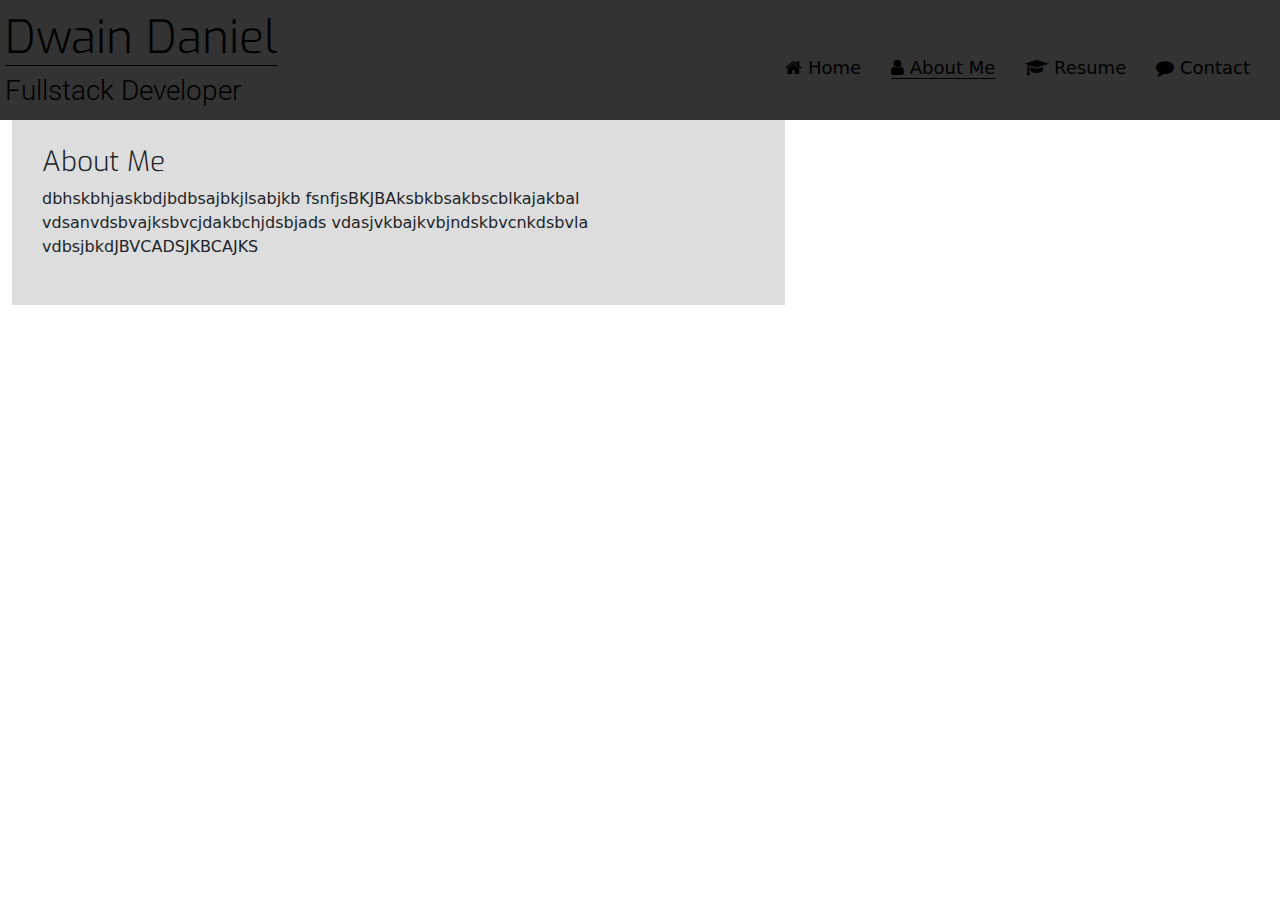
==== about.html @ b36ed906 "creating my index page sections" ====
<!DOCTYPE html>
<html lang="en">
<head>
    <meta charset="UTF-8">
    <meta name="viewport" content="width=device-width, initial-scale=1.0">
    <link rel="stylesheet" href="https://stackpath.bootstrapcdn.com/bootstrap/5.0.0-alpha1/css/bootstrap.min.css" type="text/css">
    <link rel="stylesheet" href="https://stackpath.bootstrapcdn.com/font-awesome/4.7.0/css/font-awesome.min.css" type="text/css">
    <link rel="stylesheet" href="assets/css/style.css">
    <title>Dwain Daniel</title>
</head>
<body>
    <header>
        <nav class="heading">
            <a class="logo" href="index.html">
                <h2 class="name">Dwain Daniel</h2>
                <h6 class="title">Fullstack Developer</h6>
            </a>
                    <ul class="menucontainer">
                        <li>
                            <a href="contact.html"><i class="fa fa-comment" aria-hidden="true"></i> Contact</a>
                        </li>
                        <li>
                            <a href="resume.html"><i class="fa fa-graduation-cap" aria-hidden="true"></i> Resume</a>    
                        </li>
                        <li>
                            <a class="active" href="about.html"><i class="fa fa-user"></i> About Me</a>
                        </li>
                        <li>
                            <a href="index.html"><i class="fa fa-home" aria-hidden="true"></i> Home</a>
                        </li>
                    </ul>                               
        </nav>
    </header>
    <section class="container-fluid">
            <div class="row row-table">
                <div class="col-md-8 bg-color-about-me section-column">
                    <div class="row">
                        <div class="col">
                            <h3 class="section-heading">About Me</h3>
                            <p>dbhskbhjaskbdjbdbsajbkjlsabjkb
                            fsnfjsBKJBAksbkbsakbscblkajakbal
                            vdsanvdsbvajksbvcjdakbchjdsbjads
                            vdasjvkbajkvbjndskbvcnkdsbvla
                            vdbsjbkdJBVCADSJKBCAJKS</p>
                        </div>
                    </div>
                </div>
            </div>
    </section>    
</body>
</html>
---- assets/css/style.css ----
@import url('https://fonts.googleapis.com/css?family=Exo:ital,wght@0,100;0,200;0,300;0,400;0,500;0,600;0,700;1,100;1,200;1,300;1,400;1,500;1,600;1,700&display=swap');
@import url('https://fonts.googleapis.com/css2?family=Roboto:ital,wght@0,100;0,300;0,400;0,500;0,700;1,100;1,300;1,400;1,500;1,700&display=swap');

*{
    margin: 0;
    padding: 0;
    border: 0;
}
/*-------colours*/
.bg-color-header{
    background-color: #333333;
}


/*-------Heading*/
header{
    margin:0;
}

.heading {
    min-height: 120px;
    background-color: #333333; 
    margin-top: 0px;
    padding-top: 5px;
}

.logo {
    float: left;
    font-family: "Exo", sans-serif;
    text-decoration: none;
    color: black;
    margin-left: 5px;
}

.name{
    font-family: "Exo", sans-serif;
    font-weight: 300;
    font-size: 46px;
    margin-top: 5px; 
    border-bottom: 1px solid black;
    color: black;
}

.title{
    font-family: "Roboto", sans-serif;
    font-weight: 300;
    font-size: 28px;
    margin-top: 0px;
    margin-bottom: 0px;
    color: black;
}

.menucontainer li{
    float: right;
    margin-right: 30px;
    list-style-type: none;
    margin-top: 25px;
    margin-bottom: 20px;
    font-size: 18px;
    display: inline-block
}

.menucontainer a {
    text-decoration: none;
    color: black;
}

.menucontainer{
    line-height: 75px;
}

.menucontainer a:hover {
    border-bottom: 1px solid black;
}

.active {
    border-bottom: 1px solid black;
}

 
/*-------Heading*/
.background{
    background-image: url(...images/big1.jpg);
    background-position: center;
}

/*------------------------------------------------------About me*/

/*--------Colours*/
.bg-color-about-me{
    background-color: #dddddd;
}

.bg-color-personal-info{
    background-color: blue;
}
/*-----[---heading*/
.section-heading{
    font-family: "Exo", sans-serif;
    font-weight: 300;
    margin-top: 25px;
}

.row-table{
    display: table;
}

.section-column {
    display: table-cell;
    padding: 0 30px 30px;
}
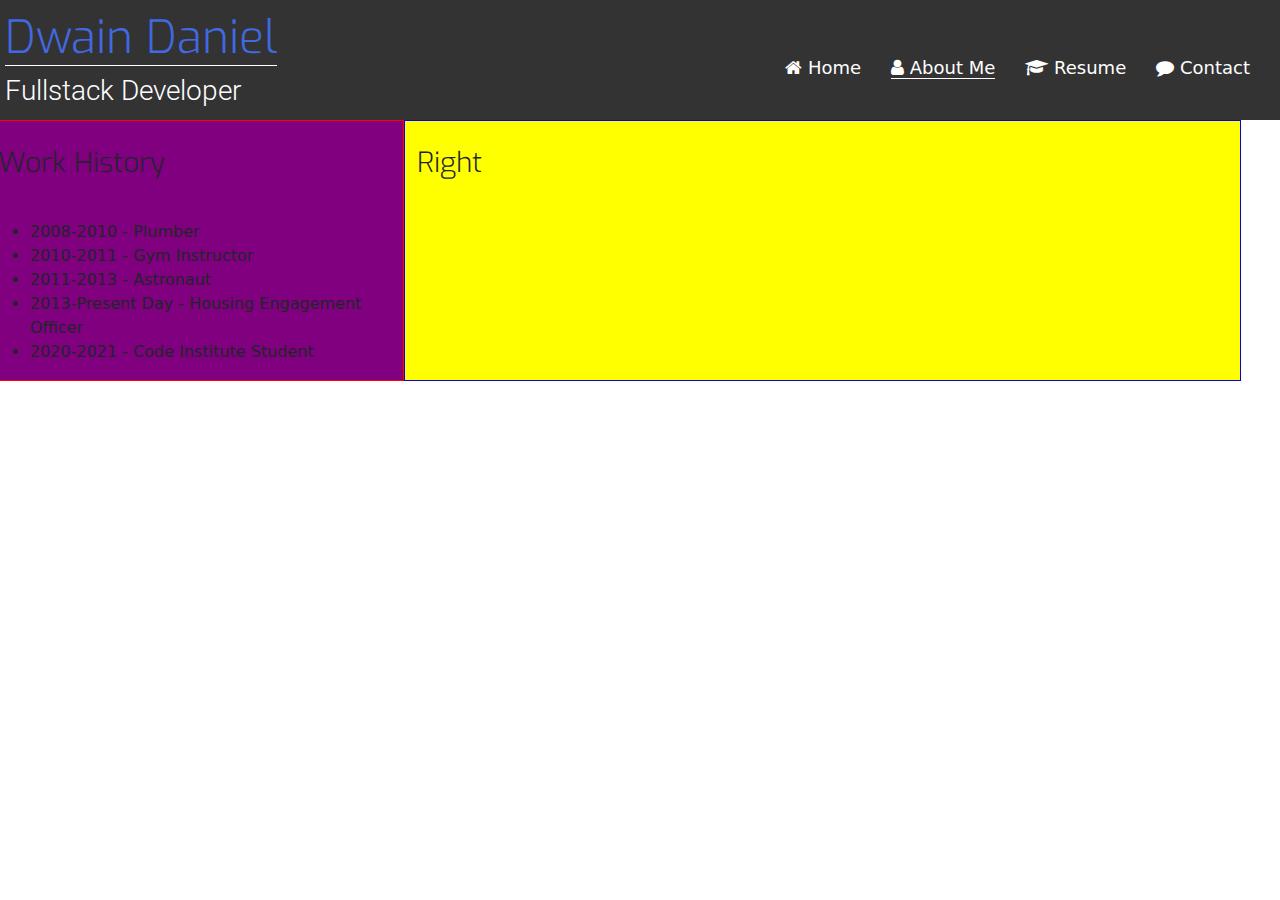
==== commit e40c9c03: "Adding Divs for content on about me page" ====
--- a/about.html
+++ b/about.html
@@ -32,20 +32,22 @@
         </nav>
     </header>
     <section class="container-fluid">
-            <div class="row row-table">
-                <div class="col-md-8 bg-color-about-me section-column">
-                    <div class="row">
-                        <div class="col">
-                            <h3 class="section-heading">About Me</h3>
-                            <p>dbhskbhjaskbdjbdbsajbkjlsabjkb
-                            fsnfjsBKJBAksbkbsakbscblkajakbal
-                            vdsanvdsbvajksbvcjdakbchjdsbjads
-                            vdasjvkbajkvbjndskbvcnkdsbvla
-                            vdbsjbkdJBVCADSJKBCAJKS</p>
-                        </div>
-                    </div>
-                </div>
-            </div>
+        <div class="row no-gutters col-12">
+            <div class="col-md-4 left-div">
+                <h3 class="section-heading">Work History</h3>
+                    <ul>
+                        <li>2008-2010 - Plumber</li>
+                        <li>2010-2011 - Gym Instructor</li>
+                        <li>2011-2013 - Astronaut</li>
+                        <li>2013-Present Day - Housing Engagement Officer</li>
+                        <li>2020-2021 - Code Institute Student</li>
+       </ul>
+   </div>
+   <div class="col-md-8 right-div">
+       <h3 class="section-heading">Right</h3>
+   </div>
+</div>
+           
     </section>    
 </body>
-</html>+</html> --- a/assets/css/style.css
+++ b/assets/css/style.css
@@ -37,8 +37,8 @@
     font-weight: 300;
     font-size: 46px;
     margin-top: 5px; 
-    border-bottom: 1px solid black;
-    color: black;
+    border-bottom: 1px solid #ffffff;
+    color: royalblue;
 }
 
 .title{
@@ -47,7 +47,7 @@
     font-size: 28px;
     margin-top: 0px;
     margin-bottom: 0px;
-    color: black;
+    color: #ffffff
 }
 
 .menucontainer li{
@@ -62,7 +62,7 @@
 
 .menucontainer a {
     text-decoration: none;
-    color: black;
+    color: #ffffff
 }
 
 .menucontainer{
@@ -70,19 +70,16 @@
 }
 
 .menucontainer a:hover {
-    border-bottom: 1px solid black;
+    border-bottom: 1px solid #ffffff;
 }
 
 .active {
-    border-bottom: 1px solid black;
+    border-bottom: 1px solid #ffffff;
 }
 
  
 /*-------Heading*/
-.background{
-    background-image: url(...images/big1.jpg);
-    background-position: center;
-}
+
 
 /*------------------------------------------------------About me*/
 
@@ -91,21 +88,25 @@
     background-color: #dddddd;
 }
 
-.bg-color-personal-info{
-    background-color: blue;
-}
 /*-----[---heading*/
-.section-heading{
+.section-heading {
     font-family: "Exo", sans-serif;
     font-weight: 300;
     margin-top: 25px;
+    margin-bottom: 40px;
+    float: center;
 }
 
-.row-table{
-    display: table;
+.left-div {
+    border: 1px solid red;
+    background-color: purple;
+    margin-left: -15px;
+    margin-top: -5px;
 }
 
-.section-column {
-    display: table-cell;
-    padding: 0 30px 30px;
+.right-div {
+    border: 1px solid blue;
+    background-color: yellow;
+    margin-right: -45px;
+    margin-top: -5px;
 }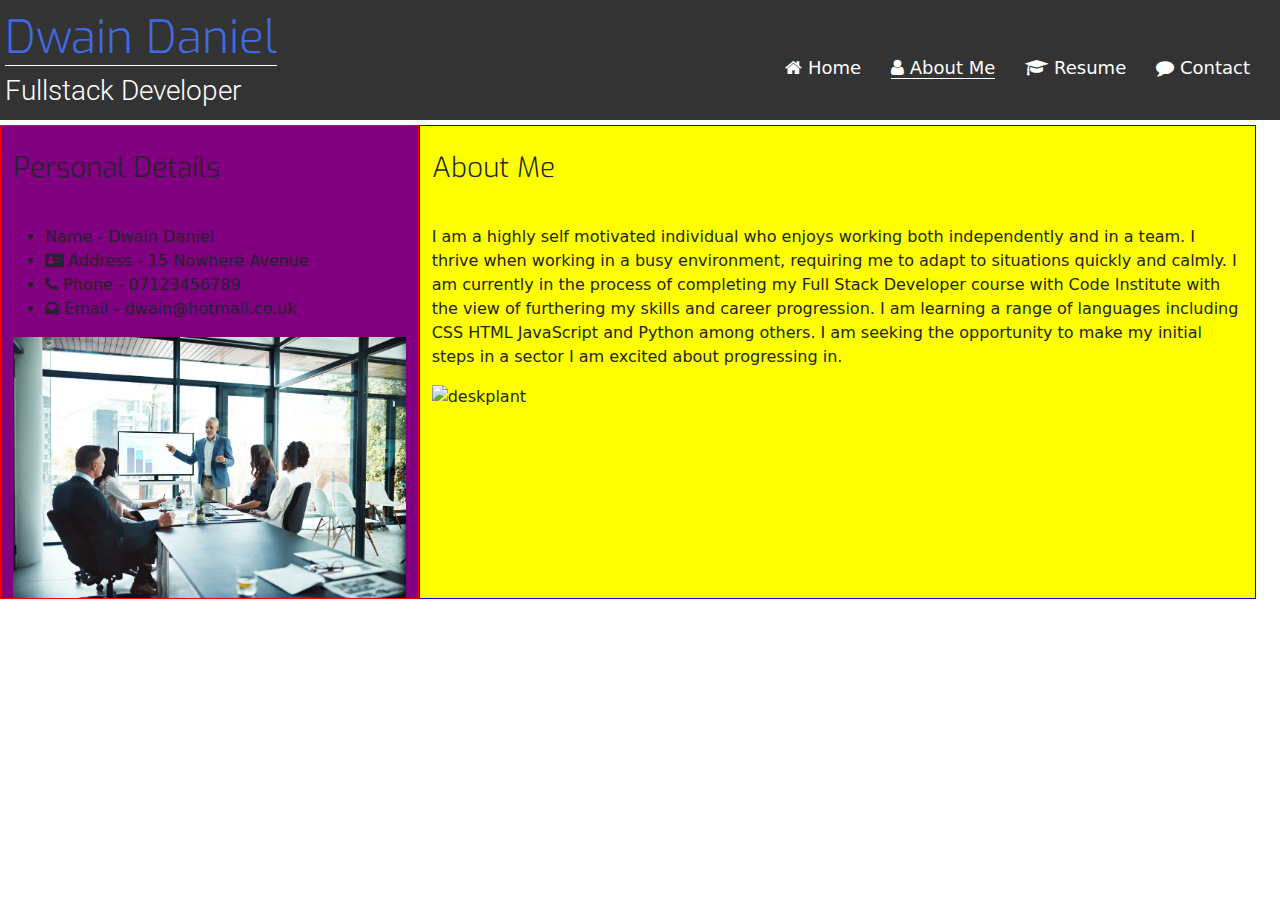
==== commit 2a4d7435: "Applied background images and links" ====
--- a/about.html
+++ b/about.html
@@ -1,53 +1,76 @@
 <!DOCTYPE html>
 <html lang="en">
-<head>
-    <meta charset="UTF-8">
-    <meta name="viewport" content="width=device-width, initial-scale=1.0">
-    <link rel="stylesheet" href="https://stackpath.bootstrapcdn.com/bootstrap/5.0.0-alpha1/css/bootstrap.min.css" type="text/css">
-    <link rel="stylesheet" href="https://stackpath.bootstrapcdn.com/font-awesome/4.7.0/css/font-awesome.min.css" type="text/css">
-    <link rel="stylesheet" href="assets/css/style.css">
+  <head>
+    <meta charset="UTF-8" />
+    <meta name="viewport" content="width=device-width, initial-scale=1.0" />
+    <link
+      rel="stylesheet"
+      href="https://stackpath.bootstrapcdn.com/bootstrap/5.0.0-alpha1/css/bootstrap.min.css"
+      type="text/css"
+    />
+    <link
+      rel="stylesheet"
+      href="https://stackpath.bootstrapcdn.com/font-awesome/4.7.0/css/font-awesome.min.css"
+      type="text/css"
+    />
+    <link rel="stylesheet" href="assets/css/style.css" />
     <title>Dwain Daniel</title>
-</head>
-<body>
+  </head>
+  <body>
     <header>
-        <nav class="heading">
-            <a class="logo" href="index.html">
-                <h2 class="name">Dwain Daniel</h2>
-                <h6 class="title">Fullstack Developer</h6>
-            </a>
-                    <ul class="menucontainer">
-                        <li>
-                            <a href="contact.html"><i class="fa fa-comment" aria-hidden="true"></i> Contact</a>
-                        </li>
-                        <li>
-                            <a href="resume.html"><i class="fa fa-graduation-cap" aria-hidden="true"></i> Resume</a>    
-                        </li>
-                        <li>
-                            <a class="active" href="about.html"><i class="fa fa-user"></i> About Me</a>
-                        </li>
-                        <li>
-                            <a href="index.html"><i class="fa fa-home" aria-hidden="true"></i> Home</a>
-                        </li>
-                    </ul>                               
-        </nav>
+      <nav class="heading">
+        <a class="logo" href="index.html">
+          <h2 class="name">Dwain Daniel</h2>
+          <h6 class="title">Fullstack Developer</h6>
+        </a>
+        <ul class="menucontainer">
+          <li>
+            <a href="contact.html"
+              ><i class="fa fa-comment" aria-hidden="true"></i> Contact</a
+            >
+          </li>
+          <li>
+            <a href="resume.html"
+              ><i class="fa fa-graduation-cap" aria-hidden="true"></i> Resume</a
+            >
+          </li>
+          <li>
+            <a class="active" href="about.html"
+              ><i class="fa fa-user"></i> About Me</a
+            >
+          </li>
+          <li>
+            <a href="index.html"
+              ><i class="fa fa-home" aria-hidden="true"></i> Home</a
+            >
+          </li>
+        </ul>
+      </nav>
     </header>
     <section class="container-fluid">
-        <div class="row no-gutters col-12">
-            <div class="col-md-4 left-div">
-                <h3 class="section-heading">Work History</h3>
-                    <ul>
-                        <li>2008-2010 - Plumber</li>
-                        <li>2010-2011 - Gym Instructor</li>
-                        <li>2011-2013 - Astronaut</li>
-                        <li>2013-Present Day - Housing Engagement Officer</li>
-                        <li>2020-2021 - Code Institute Student</li>
-       </ul>
-   </div>
-   <div class="col-md-8 right-div">
-       <h3 class="section-heading">Right</h3>
-   </div>
-</div>
-           
-    </section>    
-</body>
-</html> +      <div class="row no-gutters col-12">
+        <div class="col-md-4 left-div">
+          <h3 class="section-heading">Personal Details</h3>
+          <ul class="work-history">
+            <li>Name - Dwain Daniel</li>
+            <li><i class="fa fa-address-card"></i> Address - 15 Nowhere Avenue</li>
+            <li><i class="fa fa-phone"></i> Phone - 07123456789</li>
+            <li><i class="fa fa-inbox"></i> Email - dwain@hotmail.co.uk</li>
+          </ul>
+          <img class="col-12" src="images/office.jpg" alt="office">
+        </div>
+        <div class="col-md-8 right-div">
+          <h3 class="section-heading">About Me</h3>
+          <p>I am a highly self motivated individual who enjoys working both independently and in a team.
+          I thrive when working in a busy environment, requiring me to adapt to situations quickly and calmly.
+          I am currently in the process of completing my Full Stack Developer course with Code Institute with the view of furthering my skills and career progression.
+          I am learning a range of languages including CSS HTML JavaScript and Python among others.
+          I am seeking the opportunity to make my initial steps in a sector I am excited about progressing in.</p>
+          <div>
+            <img class="col-md-12" src="images/big1.jpg" alt="deskplant" />
+          </div>
+        </div>
+      </div>
+    </section>
+  </body>
+</html>
--- a/assets/css/style.css
+++ b/assets/css/style.css
@@ -100,13 +100,29 @@
 .left-div {
     border: 1px solid red;
     background-color: purple;
-    margin-left: -15px;
-    margin-top: -5px;
 }
 
 .right-div {
     border: 1px solid blue;
     background-color: yellow;
-    margin-right: -45px;
-    margin-top: -5px;
-}+}
+
+.background-image{
+    width: 100%;
+}
+
+.work-history ul{
+    font-family: "Roboto" sans-serif;
+    font-weight: 400;
+    font: blue;
+}
+
+.personal-details ul li{
+    font-family: "Roboto" sans-serif;
+    font-weight: 400;
+    color: black;  
+}
+
+.contact-links{
+    color: black;
+} 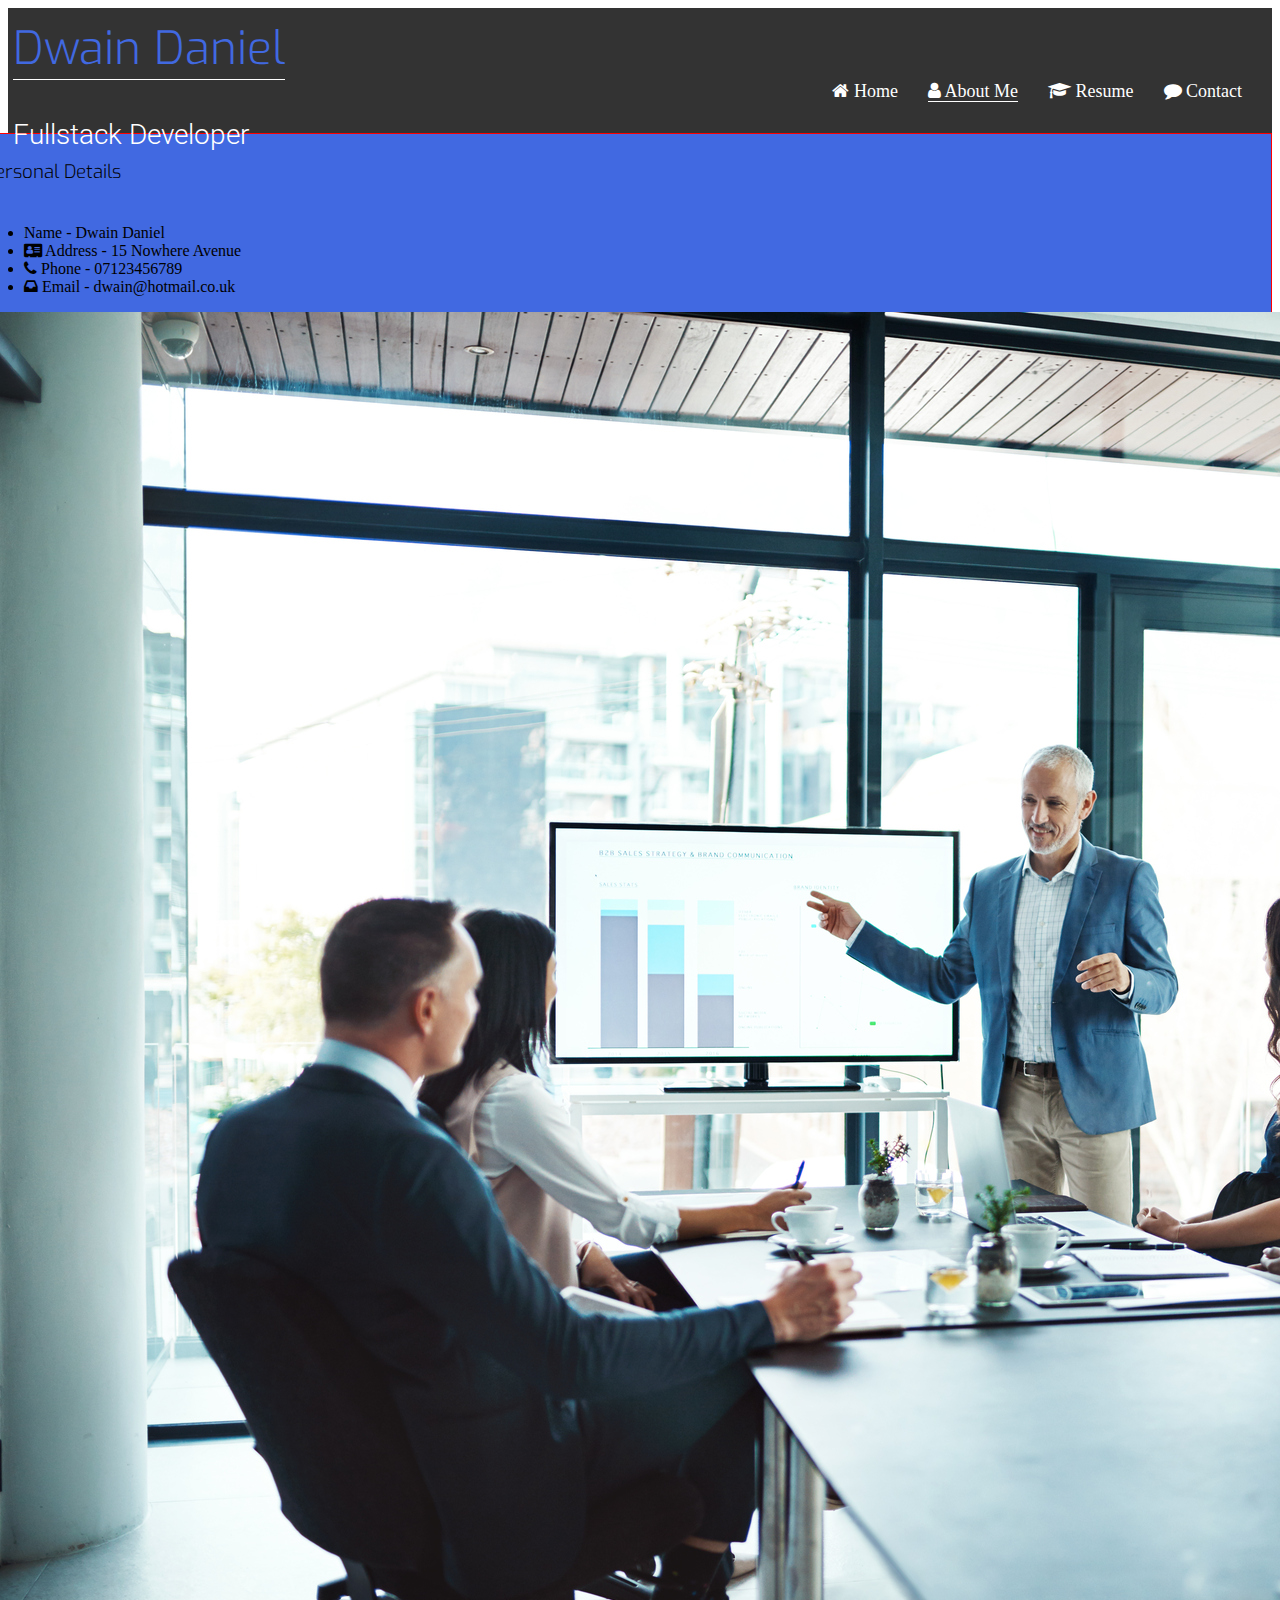
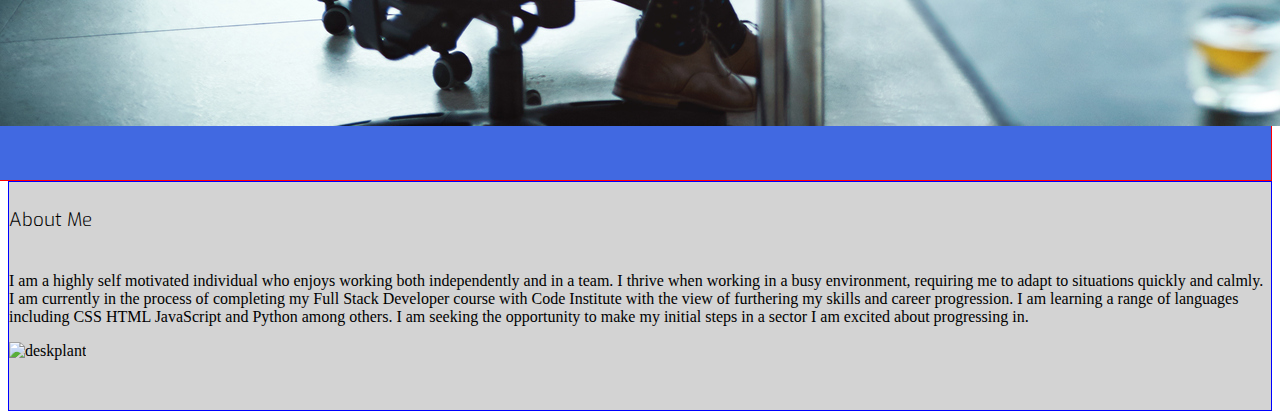
==== commit 079daf76: "Adjusting padding and margins" ====
--- a/about.html
+++ b/about.html
@@ -3,11 +3,7 @@
   <head>
     <meta charset="UTF-8" />
     <meta name="viewport" content="width=device-width, initial-scale=1.0" />
-    <link
-      rel="stylesheet"
-      href="https://stackpath.bootstrapcdn.com/bootstrap/5.0.0-alpha1/css/bootstrap.min.css"
-      type="text/css"
-    />
+   <link rel="stylesheet" href="https://cdn.jsdelivr.net/npm/bootstrap@4.5.3/dist/css/bootstrap.min.css" integrity="sha384-TX8t27EcRE3e/ihU7zmQxVncDAy5uIKz4rEkgIXeMed4M0jlfIDPvg6uqKI2xXr2" crossorigin="anonymous">
     <link
       rel="stylesheet"
       href="https://stackpath.bootstrapcdn.com/font-awesome/4.7.0/css/font-awesome.min.css"
@@ -48,7 +44,7 @@
       </nav>
     </header>
     <section class="container-fluid">
-      <div class="row no-gutters col-12">
+        <div class="row">
         <div class="col-md-4 left-div">
           <h3 class="section-heading">Personal Details</h3>
           <ul class="work-history">
@@ -70,7 +66,7 @@
             <img class="col-md-12" src="images/big1.jpg" alt="deskplant" />
           </div>
         </div>
-      </div>
+        </div>
     </section>
   </body>
 </html>
--- a/assets/css/style.css
+++ b/assets/css/style.css
@@ -1,11 +1,6 @@
 @import url('https://fonts.googleapis.com/css?family=Exo:ital,wght@0,100;0,200;0,300;0,400;0,500;0,600;0,700;1,100;1,200;1,300;1,400;1,500;1,600;1,700&display=swap');
 @import url('https://fonts.googleapis.com/css2?family=Roboto:ital,wght@0,100;0,300;0,400;0,500;0,700;1,100;1,300;1,400;1,500;1,700&display=swap');
 
-*{
-    margin: 0;
-    padding: 0;
-    border: 0;
-}
 /*-------colours*/
 .bg-color-header{
     background-color: #333333;
@@ -39,6 +34,7 @@
     margin-top: 5px; 
     border-bottom: 1px solid #ffffff;
     color: royalblue;
+    text-decoration: none;
 }
 
 .title{
@@ -94,17 +90,25 @@
     font-weight: 300;
     margin-top: 25px;
     margin-bottom: 40px;
-    float: center;
+    float: center; 
 }
 
 .left-div {
     border: 1px solid red;
-    background-color: purple;
+    background-color: royalblue;
+    margin-left: -25px;
+    margin-top: 0px;
+    padding-bottom: 50px;
 }
 
 .right-div {
     border: 1px solid blue;
-    background-color: yellow;
+    background-color: lightgrey;
+    margin-top: 0px;
+    padding-bottom: 50px;
+}
+hero-image{
+    width: 100%
 }
 
 .background-image{
@@ -112,9 +116,9 @@
 }
 
 .work-history ul{
-    font-family: "Roboto" sans-serif;
+    font-family: "Exo" sans-serif;
     font-weight: 400;
-    font: blue;
+    color:black;
 }
 
 .personal-details ul li{
@@ -123,6 +127,24 @@
     color: black;  
 }
 
-.contact-links{
+.contact-links a{
     color: black;
-} +    text-decoration: none;
+    font-family: "Exo" sans-serif;
+    font-size: 25px;
+    font-weight: 100;
+    list-style: none;
+} 
+ .contact-links a:hover {
+    border-bottom: 1px solid black;
+}
+.collab-form{
+    margin-top: 2px;
+}
+
+button[type="submit"] {
+    margin-top: 15px;
+    margin-bottom: 20px;
+    color: black;
+    background-color: #cccccc;
+}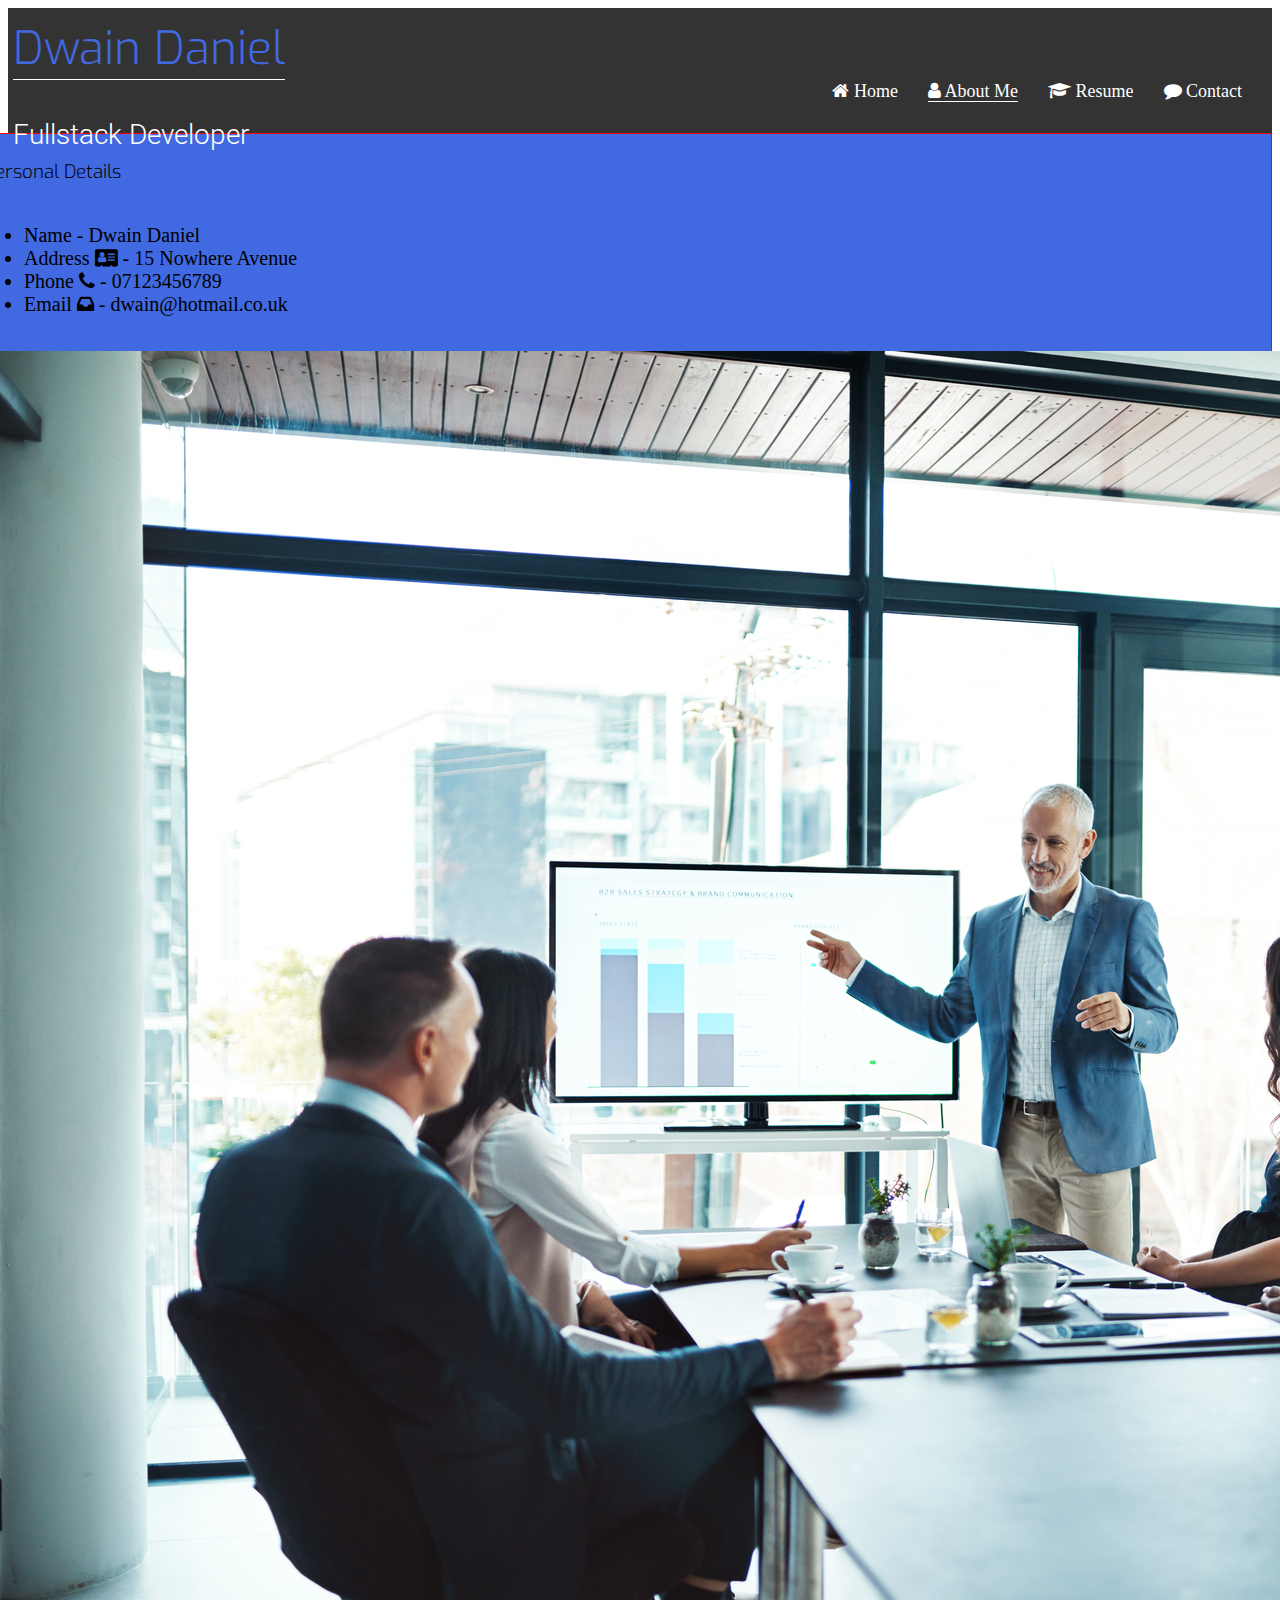
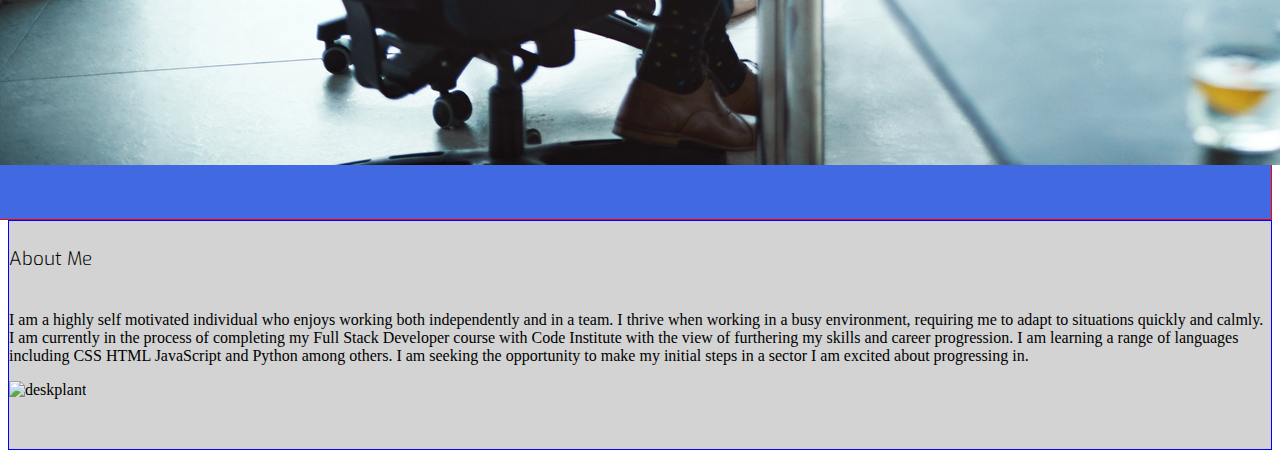
==== commit 21a2e26a: "Added additional links and tried to fix div issue" ====
--- a/about.html
+++ b/about.html
@@ -45,13 +45,13 @@
     </header>
     <section class="container-fluid">
         <div class="row">
-        <div class="col-md-4 left-div">
+        <div class="col-md-4 left-div work-history">
           <h3 class="section-heading">Personal Details</h3>
-          <ul class="work-history">
+          <ul>
             <li>Name - Dwain Daniel</li>
-            <li><i class="fa fa-address-card"></i> Address - 15 Nowhere Avenue</li>
-            <li><i class="fa fa-phone"></i> Phone - 07123456789</li>
-            <li><i class="fa fa-inbox"></i> Email - dwain@hotmail.co.uk</li>
+            <li>Address <i class="fa fa-address-card"></i> - 15 Nowhere Avenue</li>
+            <li>Phone <i class="fa fa-phone"></i> - 07123456789</li>
+            <li>Email <i class="fa fa-inbox"></i> - dwain@hotmail.co.uk</li>
           </ul>
           <img class="col-12" src="images/office.jpg" alt="office">
         </div>
--- a/assets/css/style.css
+++ b/assets/css/style.css
@@ -73,9 +73,6 @@
     border-bottom: 1px solid #ffffff;
 }
 
- 
-/*-------Heading*/
-
 
 /*------------------------------------------------------About me*/
 
@@ -107,24 +104,25 @@
     margin-top: 0px;
     padding-bottom: 50px;
 }
-hero-image{
-    width: 100%
-}
 
 .background-image{
     width: 100%;
+    padding-right: -150px;
+    margin-top: -15px;
 }
 
 .work-history ul{
     font-family: "Exo" sans-serif;
-    font-weight: 400;
-    color:black;
+    font-weight: 100;
+    color: black;
+    font-size: 20px;
+    padding-bottom: 15px;
 }
 
 .personal-details ul li{
     font-family: "Roboto" sans-serif;
     font-weight: 400;
-    color: black;  
+    color:red;  
 }
 
 .contact-links a{
@@ -147,4 +145,13 @@
     margin-bottom: 20px;
     color: black;
     background-color: #cccccc;
+}
+
+.center-form{
+    padding-left: 10px;
+}
+
+li{
+    text-decoration: none;
+    color: black;
 }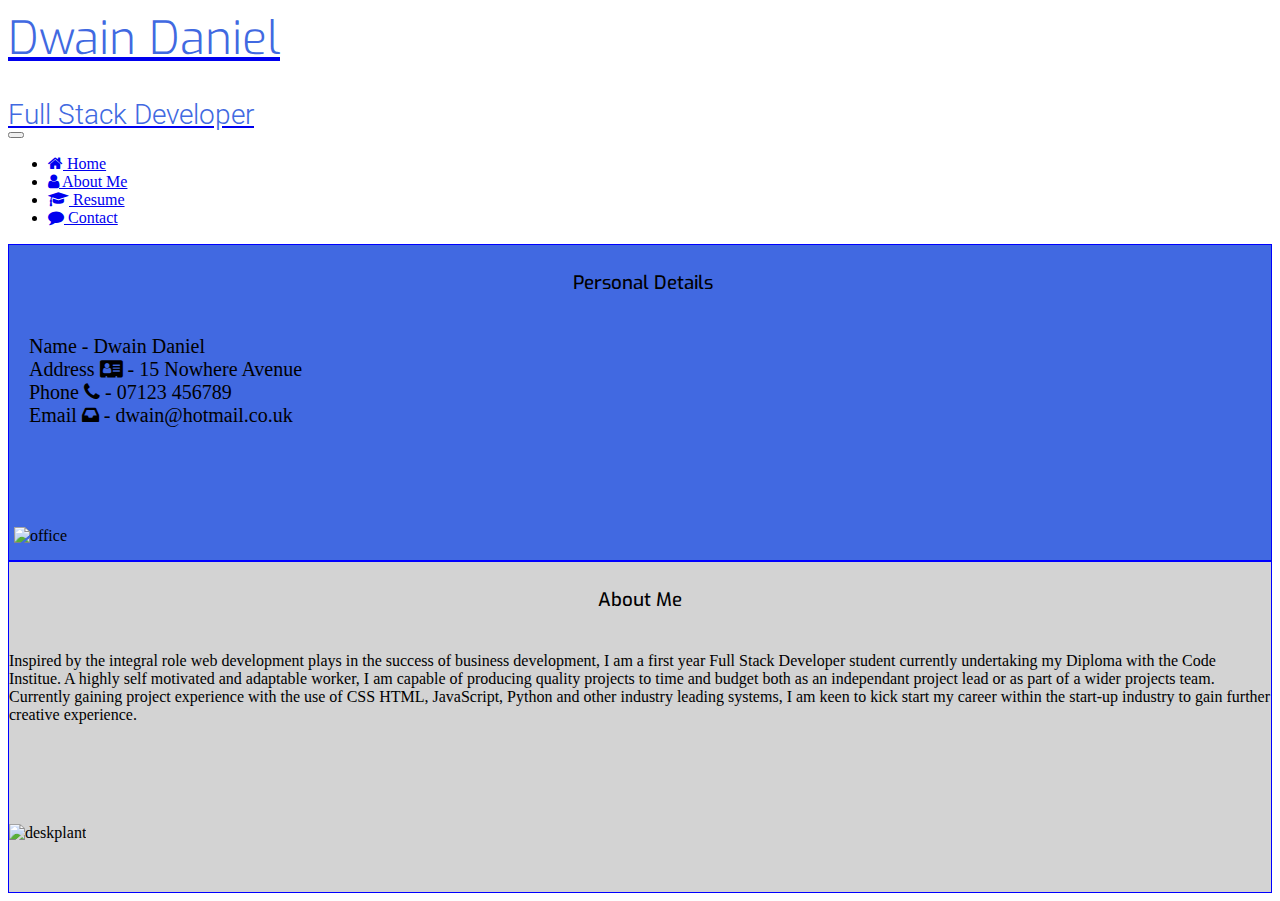
==== commit 606117fa: "ReadMe updated 1" ====
--- a/about.html
+++ b/about.html
@@ -1,72 +1,78 @@
+
 <!DOCTYPE html>
 <html lang="en">
-  <head>
-    <meta charset="UTF-8" />
-    <meta name="viewport" content="width=device-width, initial-scale=1.0" />
-   <link rel="stylesheet" href="https://cdn.jsdelivr.net/npm/bootstrap@4.5.3/dist/css/bootstrap.min.css" integrity="sha384-TX8t27EcRE3e/ihU7zmQxVncDAy5uIKz4rEkgIXeMed4M0jlfIDPvg6uqKI2xXr2" crossorigin="anonymous">
-    <link
-      rel="stylesheet"
-      href="https://stackpath.bootstrapcdn.com/font-awesome/4.7.0/css/font-awesome.min.css"
-      type="text/css"
-    />
-    <link rel="stylesheet" href="assets/css/style.css" />
-    <title>Dwain Daniel</title>
-  </head>
-  <body>
-    <header>
-      <nav class="heading">
-        <a class="logo" href="index.html">
-          <h2 class="name">Dwain Daniel</h2>
-          <h6 class="title">Fullstack Developer</h6>
-        </a>
-        <ul class="menucontainer">
-          <li>
-            <a href="contact.html"
-              ><i class="fa fa-comment" aria-hidden="true"></i> Contact</a
-            >
-          </li>
-          <li>
-            <a href="resume.html"
-              ><i class="fa fa-graduation-cap" aria-hidden="true"></i> Resume</a
-            >
-          </li>
-          <li>
-            <a class="active" href="about.html"
-              ><i class="fa fa-user"></i> About Me</a
-            >
-          </li>
-          <li>
-            <a href="index.html"
-              ><i class="fa fa-home" aria-hidden="true"></i> Home</a
-            >
-          </li>
+
+<head>
+  <meta charset="UTF-8" />
+  <meta name="viewport" content="width=device-width, initial-scale=1.0" />
+   <meta name="format-detection" content="telephone=no">
+  <link rel="stylesheet" href="https://cdn.jsdelivr.net/npm/bootstrap@4.5.3/dist/css/bootstrap.min.css"
+    integrity="sha384-TX8t27EcRE3e/ihU7zmQxVncDAy5uIKz4rEkgIXeMed4M0jlfIDPvg6uqKI2xXr2" crossorigin="anonymous">
+  <link rel="stylesheet" href="https://stackpath.bootstrapcdn.com/font-awesome/4.7.0/css/font-awesome.min.css"
+    type="text/css" />
+  <link rel="stylesheet" href="assets/css/style.css" />
+  <title>Dwain Daniel</title>
+</head>
+<body>
+  <header>  
+    <nav class="navbar navbar-expand-lg navbar-light bg-light">
+      <a class="navbar-brand" href="index.html">
+        <h2 class="name">Dwain Daniel</h2>
+        <h5 class="title">Full Stack Developer</h5>
+      </a>
+      <button class="navbar-toggler" type="button" data-toggle="collapse" data-target="#navbarNav"
+        aria-controls="navbarNav" aria-expanded="false" aria-label="Toggle navigation">
+        <span class="navbar-toggler-icon"></span>
+      </button>
+      <div class="collapse navbar-collapse" id="navbarNav">
+        <ul class="navbar-nav">
+          <li class="nav-item">
+            <a href="index.html"><i class="fa fa-home" aria-hidden="true"> </i> Home </a> </li> 
+          <li class="nav-item">
+            <a class="active" href="about.html"><i class="fa fa-user" ></i>    About Me </a> </li> 
+          <li class="nav-item">
+            <a href="resume.html"><i class="fa fa-graduation-cap" aria-hidden="true"></i>     Resume </a> </li> 
+           <li class="nav-item active">
+            <a href="contact.html"><i class="fa fa-comment" aria-hidden="true"></i> Contact </a> </li>
         </ul>
-      </nav>
-    </header>
-    <section class="container-fluid">
-        <div class="row">
-        <div class="col-md-4 left-div work-history">
-          <h3 class="section-heading">Personal Details</h3>
-          <ul>
-            <li>Name - Dwain Daniel</li>
-            <li>Address <i class="fa fa-address-card"></i> - 15 Nowhere Avenue</li>
-            <li>Phone <i class="fa fa-phone"></i> - 07123456789</li>
-            <li>Email <i class="fa fa-inbox"></i> - dwain@hotmail.co.uk</li>
-          </ul>
-          <img class="col-12" src="images/office.jpg" alt="office">
+      </div>
+    </nav>
+  </header>
+  <section class="container-fluid">
+    <div class="row">
+      <div class="col-md-4 left-div about-image">
+        <h3 class="section-heading">Personal Details</h3>
+        <div class="personal-details">
+        <ul>
+          <li><b>Name</b> - Dwain Daniel</li>
+          <li><b>Address</b> <i class="fa fa-address-card"></i> - 15 Nowhere Avenue</li>
+          <li><b>Phone</b> <i class="fa fa-phone"></i> - 07123 456789</li>
+          <li><b>Email</b> <i class="fa fa-inbox"></i> - dwain@hotmail.co.uk</li>
+        </ul>
         </div>
-        <div class="col-md-8 right-div">
-          <h3 class="section-heading">About Me</h3>
-          <p>I am a highly self motivated individual who enjoys working both independently and in a team.
-          I thrive when working in a busy environment, requiring me to adapt to situations quickly and calmly.
-          I am currently in the process of completing my Full Stack Developer course with Code Institute with the view of furthering my skills and career progression.
-          I am learning a range of languages including CSS HTML JavaScript and Python among others.
-          I am seeking the opportunity to make my initial steps in a sector I am excited about progressing in.</p>
-          <div>
-            <img class="col-md-12" src="images/big1.jpg" alt="deskplant" />
-          </div>
+        <img class="col-12" src="assets/images/pd-image.jpg" alt="office">
+      </div>
+      <div class="col-md-8 right-div">
+        <h3 class="section-heading">About Me</h3>
+        <div class="about-me">
+        <p>Inspired by the integral role web development plays in the success of business development, I am a first year Full Stack Developer student currently undertaking my Diploma with the Code Institue.
+          A highly self motivated and adaptable worker, I am capable of producing quality projects to time and budget both as an independant project lead or as part of a wider projects team. 
+          Currently gaining project experience with the use of CSS HTML, JavaScript, Python and other industry leading systems, I am keen to kick start my career within the start-up industry to gain further creative experience.</p>
         </div>
+        <div class="about-image">
+          <img class="col-md-12" src="assets/images/big1.jpg" alt="deskplant" />
         </div>
-    </section>
-  </body>
-</html>
+      </div>
+    </div>
+  </section>
+  <script src="https://code.jquery.com/jquery-3.2.1.slim.min.js"
+    integrity="sha384-KJ3o2DKtIkvYIK3UENzmM7KCkRr/rE9/Qpg6aAZGJwFDMVNA/GpGFF93hXpG5KkN"
+    crossorigin="anonymous"></script>
+  <script src="https://cdnjs.cloudflare.com/ajax/libs/popper.js/1.12.9/umd/popper.min.js"
+    integrity="sha384-ApNbgh9B+Y1QKtv3Rn7W3mgPxhU9K/ScQsAP7hUibX39j7fakFPskvXusvfa0b4Q"
+    crossorigin="anonymous"></script>
+  <script src="https://maxcdn.bootstrapcdn.com/bootstrap/4.0.0/js/bootstrap.min.js"
+    integrity="sha384-JZR6Spejh4U02d8jOt6vLEHfe/JQGiRRSQQxSfFWpi1MquVdAyjUar5+76PVCmYl"
+    crossorigin="anonymous"></script>
+</body>
+</html>--- a/assets/css/style.css
+++ b/assets/css/style.css
@@ -1,157 +1,156 @@
 @import url('https://fonts.googleapis.com/css?family=Exo:ital,wght@0,100;0,200;0,300;0,400;0,500;0,600;0,700;1,100;1,200;1,300;1,400;1,500;1,600;1,700&display=swap');
 @import url('https://fonts.googleapis.com/css2?family=Roboto:ital,wght@0,100;0,300;0,400;0,500;0,700;1,100;1,300;1,400;1,500;1,700&display=swap');
+/*-------------- Images*/
+.background-image img {
+height: 100vh;
+width: 100%;
+}
 
-/*-------colours*/
-.bg-color-header{
-    background-color: #333333;
+.about-image img{
+    height: 64%;
+}
+
+.work-image img{
+    height: 500px;
+}
+
+.resume-image img{
+    height: 500px;
+}
+.personal-image img{
+    padding-bottom: 60px;
+}
+
+.contact-image {
+    height: 64%;
+}
+
+/*-------------- Nav*/
+
+.name {
+font-family : "Exo", sans-serif;
+font-weight : 300;
+font-size : 46px;
+margin-top : 5px;
+border-bottom : 1px solid #ffffff;
+color : royalblue;
+text-decoration : none;
+}
+
+.title{
+font-family: "Roboto", sans-serif;
+font-weight: 300;
+font-size: 28px;
+margin-top: -10px;
+margin-bottom: -10px;
+color: royalblue;
+}
+/*-------------- Lists/Links*/
+
+.work-history ul {
+list-style: none;
+font-weight : 100;
+color : black;
+font-size : 20px;
+padding-bottom : 40px;
+padding-left: 15px;
+margin-bottom: 55px;
+}
+
+.personal-details ul{
+list-style: none;
+font-weight : 100;
+color: black;
+font-size : 20px;
+margin-bottom: 100px;
+padding-left: 15px;
+}
+
+.contact-links a {
+color : black;
+text-decoration : none;
+font-size : 25px;
+font-weight : 100;
+list-style: none;
+}
+
+.contact-links ul {
+list-style: none;
+padding-left: 15px;  
+}
+
+.contact-links a:hover {
+border-bottom : 1px solid black;
+}
+
+.active {
+border-bottom : 1px solid #ffffff;
 }
 
 
-/*-------Heading*/
-header{
-    margin:0;
+
+/*-------------- Headings*/
+
+.section-heading {
+font-family : "Exo", sans-serif;
+font-weight : 500;
+margin-top : 25px;
+margin-bottom : 40px;
+text-align: center;
 }
 
-.heading {
-    min-height: 120px;
-    background-color: #333333; 
-    margin-top: 0px;
-    padding-top: 5px;
+.about-me{
+    color: black;
+    margin-bottom: 100px;
 }
 
-.logo {
-    float: left;
-    font-family: "Exo", sans-serif;
-    text-decoration: none;
-    color: black;
-    margin-left: 5px;
+/*-------------- Divs*/
+
+.left-div {
+border : blue solid 1px;
+background-color : royalblue;
+margin-top : 0;
+padding-bottom : 15px;
+padding-left: 5px;
 }
 
-.name{
-    font-family: "Exo", sans-serif;
-    font-weight: 300;
-    font-size: 46px;
-    margin-top: 5px; 
-    border-bottom: 1px solid #ffffff;
-    color: royalblue;
-    text-decoration: none;
+.right-div {
+border : blue solid 1px;
+background-color : lightgrey;
+margin-top : 0;
+padding-bottom : 50px;
 }
 
-.title{
-    font-family: "Roboto", sans-serif;
-    font-weight: 300;
-    font-size: 28px;
-    margin-top: 0px;
-    margin-bottom: 0px;
-    color: #ffffff
+/*-------------- Form*/
+
+.collab-form {
+margin-top : 125px;
 }
 
-.menucontainer li{
-    float: right;
-    margin-right: 30px;
-    list-style-type: none;
-    margin-top: 25px;
-    margin-bottom: 20px;
-    font-size: 18px;
-    display: inline-block
+button[type="submit"] {
+margin-top : 15px;
+margin-bottom : 20px;
+color : black;
+background-color : #cccccc;
 }
 
-.menucontainer a {
-    text-decoration: none;
-    color: #ffffff
-}
-
-.menucontainer{
-    line-height: 75px;
-}
-
-.menucontainer a:hover {
-    border-bottom: 1px solid #ffffff;
-}
-
-.active {
-    border-bottom: 1px solid #ffffff;
+.center-form {
+padding-left : 10px;
 }
 
 
-/*------------------------------------------------------About me*/
 
-/*--------Colours*/
-.bg-color-about-me{
-    background-color: #dddddd;
-}
 
-/*-----[---heading*/
-.section-heading {
-    font-family: "Exo", sans-serif;
-    font-weight: 300;
-    margin-top: 25px;
-    margin-bottom: 40px;
-    float: center; 
-}
 
-.left-div {
-    border: 1px solid red;
-    background-color: royalblue;
-    margin-left: -25px;
-    margin-top: 0px;
-    padding-bottom: 50px;
-}
 
-.right-div {
-    border: 1px solid blue;
-    background-color: lightgrey;
-    margin-top: 0px;
-    padding-bottom: 50px;
-}
 
-.background-image{
-    width: 100%;
-    padding-right: -150px;
-    margin-top: -15px;
-}
 
-.work-history ul{
-    font-family: "Exo" sans-serif;
-    font-weight: 100;
-    color: black;
-    font-size: 20px;
-    padding-bottom: 15px;
-}
 
-.personal-details ul li{
-    font-family: "Roboto" sans-serif;
-    font-weight: 400;
-    color:red;  
-}
 
-.contact-links a{
-    color: black;
-    text-decoration: none;
-    font-family: "Exo" sans-serif;
-    font-size: 25px;
-    font-weight: 100;
-    list-style: none;
-} 
- .contact-links a:hover {
-    border-bottom: 1px solid black;
-}
-.collab-form{
-    margin-top: 2px;
-}
 
-button[type="submit"] {
-    margin-top: 15px;
-    margin-bottom: 20px;
-    color: black;
-    background-color: #cccccc;
-}
 
-.center-form{
-    padding-left: 10px;
-}
 
-li{
-    text-decoration: none;
-    color: black;
-}+
+
+
+
